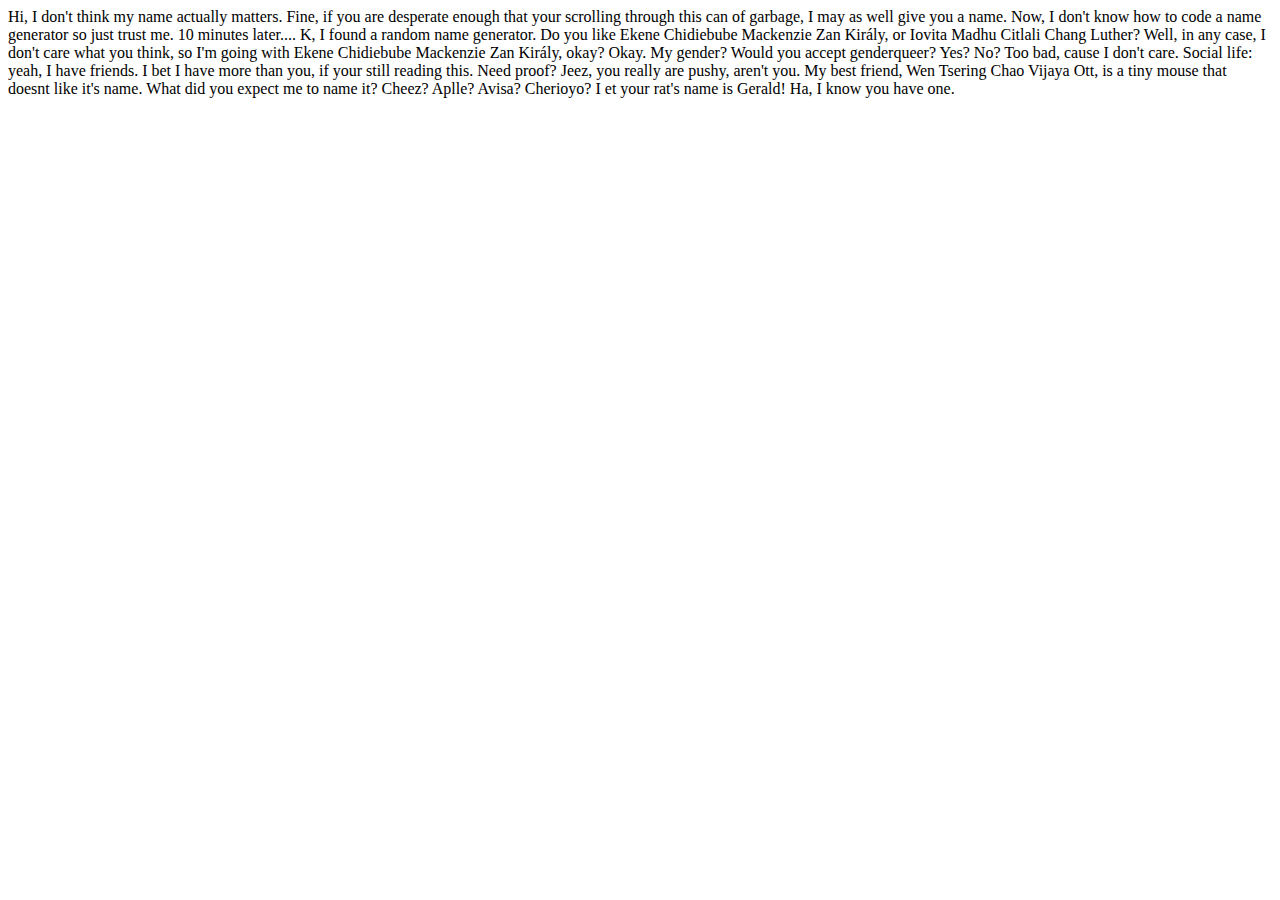
==== aboutme.html @ d8c71ee5 "edit website" ====
<html>

<head>
  <title>About Meh</title>
  </head>
  <body>
    
    
    <p>
      Hi, I don't think my name actually matters. 
      Fine, if you are desperate enough that your scrolling through this can of garbage, I may as well give you a name. 
      Now, I don't know how to code a name generator so just trust me. 10 minutes later....
       K, I found a random name generator. Do you like Ekene Chidiebube Mackenzie Zan Király, or Iovita Madhu Citlali Chang Luther?
      Well, in any case, I don't care what you think, so I'm going with Ekene Chidiebube Mackenzie Zan Király, okay? Okay. My gender? 
      Would you accept genderqueer? Yes? No? Too bad, cause I don't care. Social life: yeah, I have friends. I bet I have more than you,
      if your still reading this. Need proof? Jeez, you really are pushy, aren't you. My best friend, Wen Tsering Chao Vijaya Ott, is a tiny mouse
      that doesnt like it's name. What did you expect me to name it? Cheez? Aplle? Avisa? Cherioyo? I et your rat's name is Gerald! Ha, I know you have one. 



    </p>
  </body>


</html>
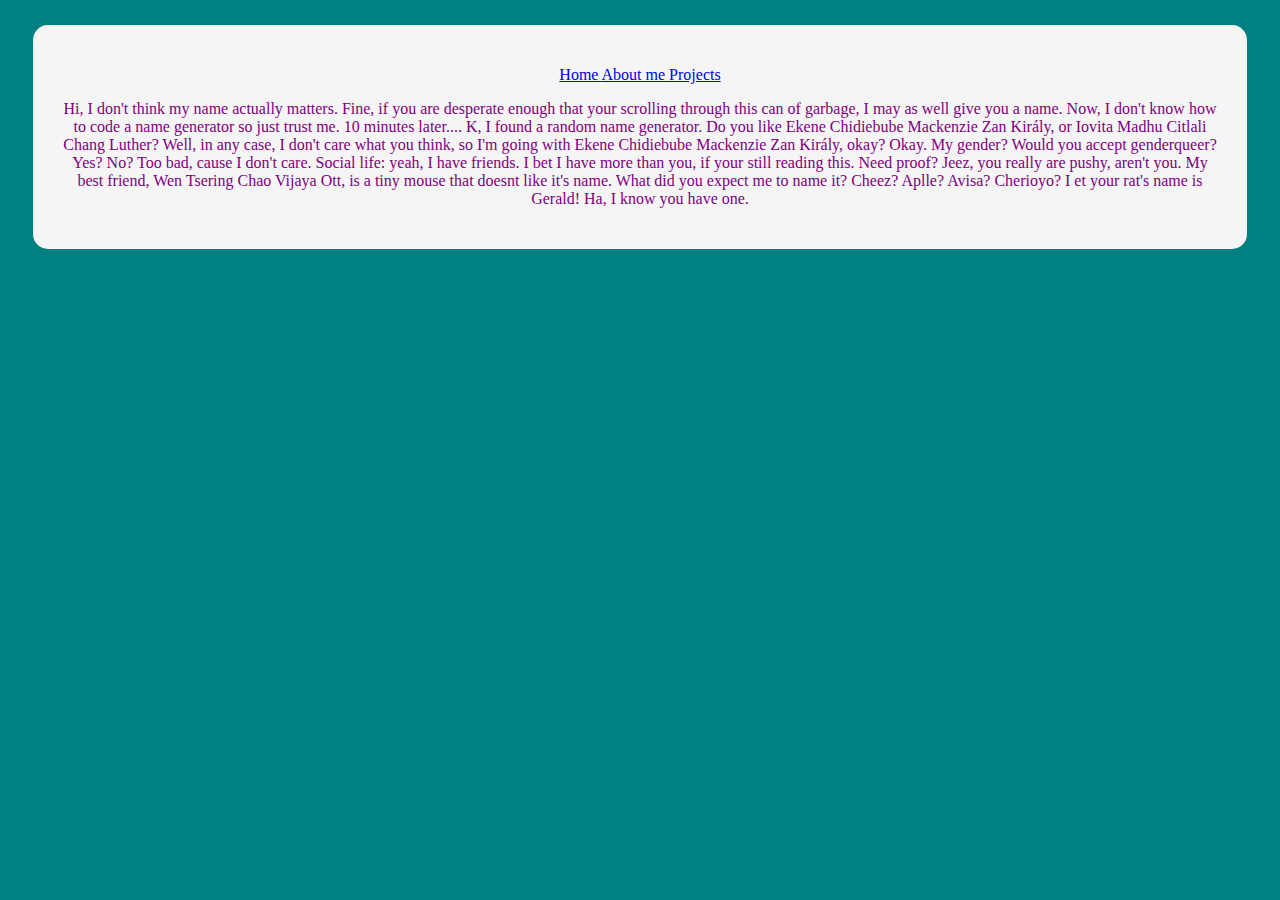
==== commit 5596b8a6: "tictactoe" ====
--- a/aboutme.html
+++ b/aboutme.html
@@ -2,8 +2,15 @@
 
 <head>
   <title>About Meh</title>
+  <link rel="stylesheet" type="text/css" href="mystyle.css">
   </head>
-  <body>
+  <body >
+  <div id="container">
+             <p id="nav">
+    <a href="index.html" >Home </a>
+    <a href="aboutme.html">About me </a>
+    <a href="projects.html">Projects</a>
+      </p>
     
     
     <p>
--- a/mystyle.css
+++ b/mystyle.css
@@ -0,0 +1,49 @@
+body{
+  background-color :teal; 
+  color:black;
+  text-align:center;
+}
+
+#container{
+  
+  background-color:whitesmoke;
+  color:purple;
+  margin:25px;
+  padding:25px;
+  border-radius:15px;
+}
+
+img{
+  width:150px;
+ 
+}
+
+
+ul {
+  list-style-type: none;
+  
+}
+
+#tictactoe_game{
+
+  margin-left:auto;
+  margin-right:auto;
+  width:350px;
+  height:350px;
+}
+
+#tictactoe_board{
+  
+  width:350px;
+}
+.box{
+  border-style:solid;
+  float:left;
+  text-align:center;
+  line-height:100px;
+  vertical-align:middle;
+  height:100px;
+  width:100px;
+  background-color:white;
+
+}